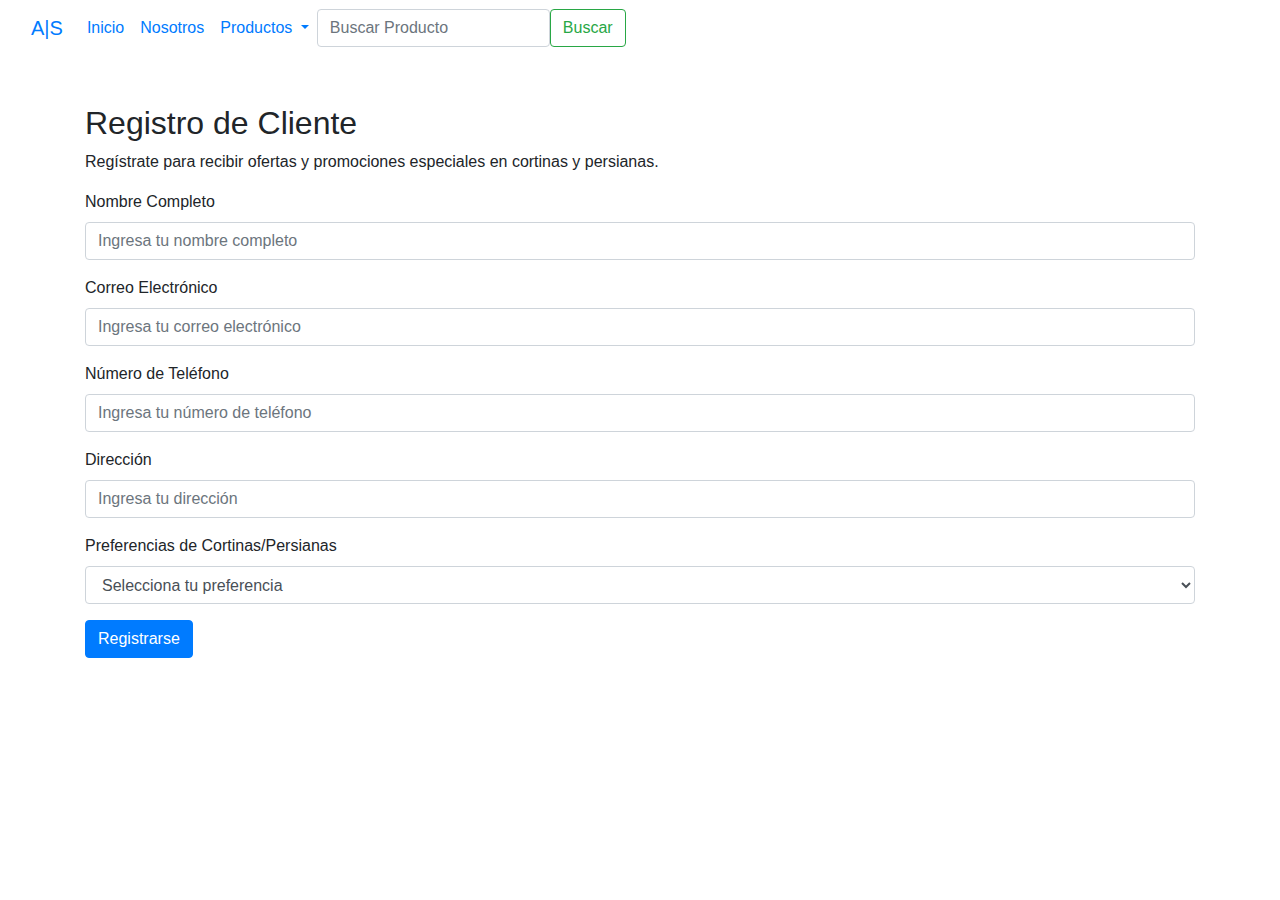
==== formulario.html @ 475cb306 "ImplementacionFormulario" ====
<!DOCTYPE html>
<html lang="es">
<head>
    <meta charset="UTF-8">
    <meta name="viewport" content="width=device-width, initial-scale=1.0">
    <title>Registro de Cliente - Cortinas y Persianas</title>
    <link href="https://stackpath.bootstrapcdn.com/bootstrap/4.5.2/css/bootstrap.min.css" rel="stylesheet">
    <link rel="stylesheet" href="formulario.css">
</head>
<body>
    <div class="caja">
        <nav class="navbar navbar-expand-lg bg-body-tertiary">
            <div class="container-fluid">
                <a class="navbar-brand" href="#">A|S</a>
                <button class="navbar-toggler" type="button" data-bs-toggle="collapse"
                    data-bs-target="#navbarSupportedContent" aria-controls="navbarSupportedContent"
                    aria-expanded="false" aria-label="Toggle navigation">
                    <span class="navbar-toggler-icon"></span>
                </button>
                <div class="collapse navbar-collapse" id="navbarSupportedContent">
                    <ul class="navbar-nav me-auto mb-2 mb-lg-0">
                        <li class="nav-item">
                            <a class="nav-link active" aria-current="page" href="index.html">Inicio</a>
                        </li>
                        <li class="nav-item">
                            <a class="nav-link" href="nosotros.html">Nosotros</a>
                        </li>
                        <li class="nav-item dropdown">
                            <a class="nav-link dropdown-toggle" href="#" role="button" data-bs-toggle="dropdown"
                                aria-expanded="false">
                                Productos
                            </a>
                            <ul class="dropdown-menu">
                                <li><a class="dropdown-item" href="persianas.html">Persianas</a></li>
                                <li><a class="dropdown-item" href="tradicional.html">Cortinaje Tradicional</a></li>
                                <li>
                                    <hr class="dropdown-divider">
                                </li>
                                <li><a class="dropdown-item" href="servicios.html">Servicios</a></li>
                            </ul>
                        </li>
                    </ul>
                    <form class="d-flex" role="search">
                        <input class="form-control me-2" type="search" placeholder="Buscar Producto"
                            aria-label="Search">
                        <button class="btn btn-outline-success" type="submit">Buscar</button>
                    </form>
                </div>
            </div>
        </nav>
    </div>
    <div class="container mt-5">
        <h2>Registro de Cliente</h2>
        <p>Regístrate para recibir ofertas y promociones especiales en cortinas y persianas.</p>
        <form id="registroForm" novalidate>
            <div class="form-group">
                <label for="nombre">Nombre Completo</label>
                <input type="text" class="form-control" id="nombre" placeholder="Ingresa tu nombre completo" required>
                <div class="invalid-feedback">Por favor, ingresa tu nombre completo.</div>
            </div>
            <div class="form-group">
                <label for="email">Correo Electrónico</label>
                <input type="email" class="form-control" id="email" placeholder="Ingresa tu correo electrónico" required>
                <div class="invalid-feedback">Por favor, ingresa un correo válido.</div>
            </div>
            <div class="form-group">
                <label for="telefono">Número de Teléfono</label>
                <input type="tel" class="form-control" id="telefono" placeholder="Ingresa tu número de teléfono" required>
                <div class="invalid-feedback">Por favor, ingresa un número de teléfono válido.</div>
            </div>
            <div class="form-group">
                <label for="direccion">Dirección</label>
                <input type="text" class="form-control" id="direccion" placeholder="Ingresa tu dirección" required>
                <div class="invalid-feedback">Por favor, ingresa tu dirección.</div>
            </div>
            <div class="form-group">
                <label for="preferencias">Preferencias de Cortinas/Persianas</label>
                <select class="form-control" id="preferencias" required>
                    <option value="" disabled selected>Selecciona tu preferencia</option>
                    <option value="cortinas">Cortinas</option>
                    <option value="persianas">Persianas</option>
                    <option value="ambas">Ambas</option>
                </select>
                <div class="invalid-feedback">Por favor, selecciona una preferencia.</div>
            </div>
            <button type="submit" class="btn btn-primary">Registrarse</button>
        </form>
    </div>
    <script src="https://code.jquery.com/jquery-3.5.1.slim.min.js"></script>
    <script src="https://cdn.jsdelivr.net/npm/@popperjs/core@2.11.6/dist/umd/popper.min.js"></script>
    <script src="https://stackpath.bootstrapcdn.com/bootstrap/4.5.2/js/bootstrap.min.js"></script>
    <script src="formulario.js"></script>
</body>
</html>
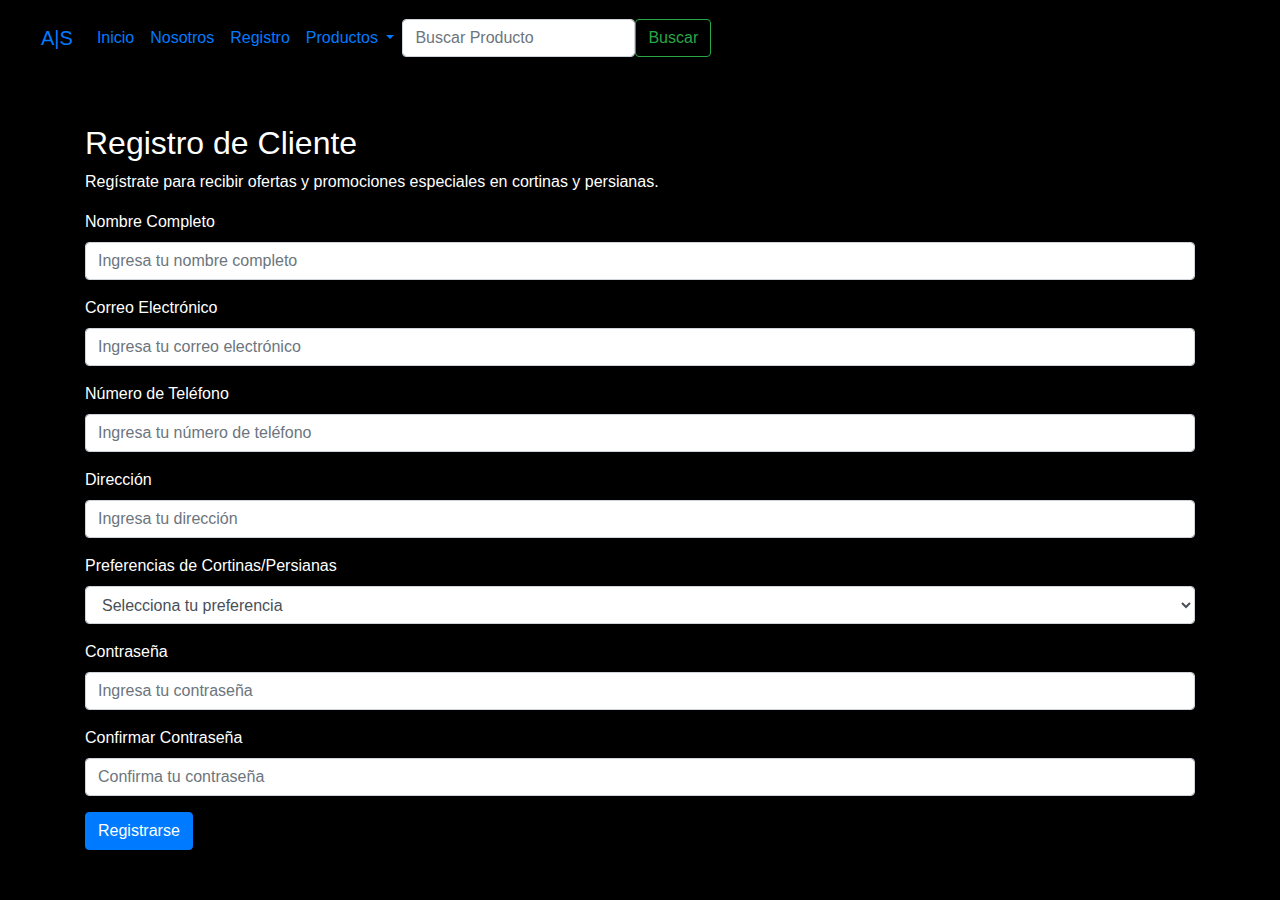
==== commit 3fc6877b: "formulario_2.0" ====
--- a/formulario.html
+++ b/formulario.html
@@ -1,12 +1,15 @@
 <!DOCTYPE html>
 <html lang="es">
+
 <head>
     <meta charset="UTF-8">
     <meta name="viewport" content="width=device-width, initial-scale=1.0">
     <title>Registro de Cliente - Cortinas y Persianas</title>
     <link href="https://stackpath.bootstrapcdn.com/bootstrap/4.5.2/css/bootstrap.min.css" rel="stylesheet">
-    <link rel="stylesheet" href="formulario.css">
+    <link rel="stylesheet" href="css/estilos.css">
+    <link rel="stylesheet" href="css/formulario.css">
 </head>
+
 <body>
     <div class="caja">
         <nav class="navbar navbar-expand-lg bg-body-tertiary">
@@ -24,6 +27,9 @@
                         </li>
                         <li class="nav-item">
                             <a class="nav-link" href="nosotros.html">Nosotros</a>
+                        </li>
+                        <li class="nav-item">
+                            <a class="nav-link" href="formulario.html">Registro</a>
                         </li>
                         <li class="nav-item dropdown">
                             <a class="nav-link dropdown-toggle" href="#" role="button" data-bs-toggle="dropdown"
@@ -49,6 +55,7 @@
             </div>
         </nav>
     </div>
+    </nav>
     <div class="container mt-5">
         <h2>Registro de Cliente</h2>
         <p>Regístrate para recibir ofertas y promociones especiales en cortinas y persianas.</p>
@@ -60,12 +67,14 @@
             </div>
             <div class="form-group">
                 <label for="email">Correo Electrónico</label>
-                <input type="email" class="form-control" id="email" placeholder="Ingresa tu correo electrónico" required>
+                <input type="email" class="form-control" id="email" placeholder="Ingresa tu correo electrónico"
+                    required>
                 <div class="invalid-feedback">Por favor, ingresa un correo válido.</div>
             </div>
             <div class="form-group">
                 <label for="telefono">Número de Teléfono</label>
-                <input type="tel" class="form-control" id="telefono" placeholder="Ingresa tu número de teléfono" required>
+                <input type="tel" class="form-control" id="telefono" placeholder="Ingresa tu número de teléfono"
+                    required>
                 <div class="invalid-feedback">Por favor, ingresa un número de teléfono válido.</div>
             </div>
             <div class="form-group">
@@ -83,12 +92,26 @@
                 </select>
                 <div class="invalid-feedback">Por favor, selecciona una preferencia.</div>
             </div>
+            <div class="form-group">
+                <label for="password">Contraseña</label>
+                <input type="password" class="form-control" id="password" placeholder="Ingresa tu contraseña" required>
+                <div class="invalid-feedback">Por favor, ingresa una contraseña válida. Las contraseñas tienes que tener
+                    al menos 6 caractares, usar una letra mayuscula una minuscula y un numero al menos</div>
+            </div>
+            <div class="form-group">
+                <label for="confirmPassword">Confirmar Contraseña</label>
+                <input type="password" class="form-control" id="confirmPassword" placeholder="Confirma tu contraseña"
+                    required>
+                <div class="invalid-feedback">Las contraseñas no coinciden.</div>
+            </div>
             <button type="submit" class="btn btn-primary">Registrarse</button>
         </form>
     </div>
+
     <script src="https://code.jquery.com/jquery-3.5.1.slim.min.js"></script>
     <script src="https://cdn.jsdelivr.net/npm/@popperjs/core@2.11.6/dist/umd/popper.min.js"></script>
     <script src="https://stackpath.bootstrapcdn.com/bootstrap/4.5.2/js/bootstrap.min.js"></script>
-    <script src="formulario.js"></script>
+    <script src="js/formulario.js"></script>
 </body>
-</html>
+
+</html>--- a/css/estilos.css
+++ b/css/estilos.css
@@ -0,0 +1,35 @@
+body {
+    background-color: #000;
+    color: #fff;
+}
+
+.contenedorMain {
+    display: grid;
+    column-gap: 10px;
+    row-gap: 10px;
+    height: 200px;
+}
+
+.caja {
+    background-color: black;
+    padding: 10px;
+    text-align: center;
+    color: aliceblue;
+}
+
+.navbar {
+    position: relative;
+    z-index: 9999 !important;
+}
+
+.carousel {
+    position: relative;
+    z-index: 1 !important;
+}
+
+.dropdown-menu {
+    position: absolute;
+    z-index: 10000 !important;
+}
+
+
